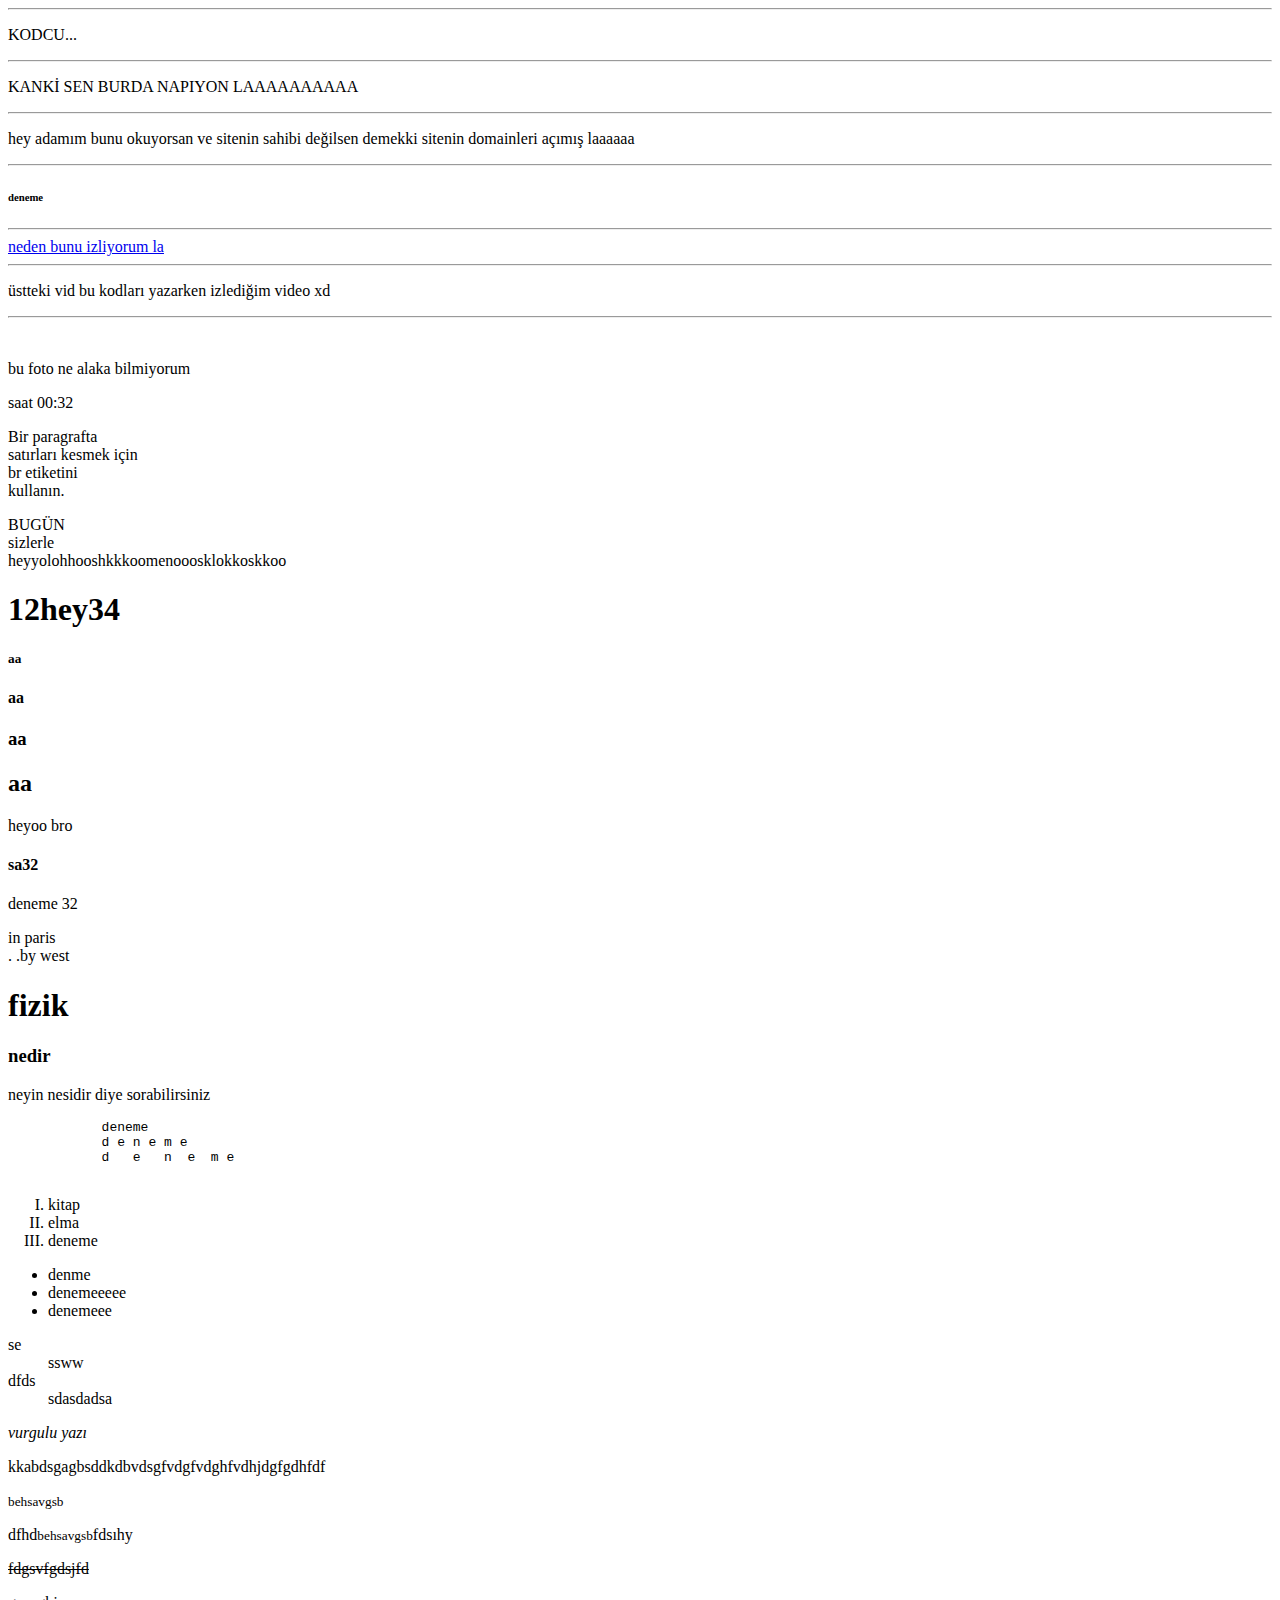
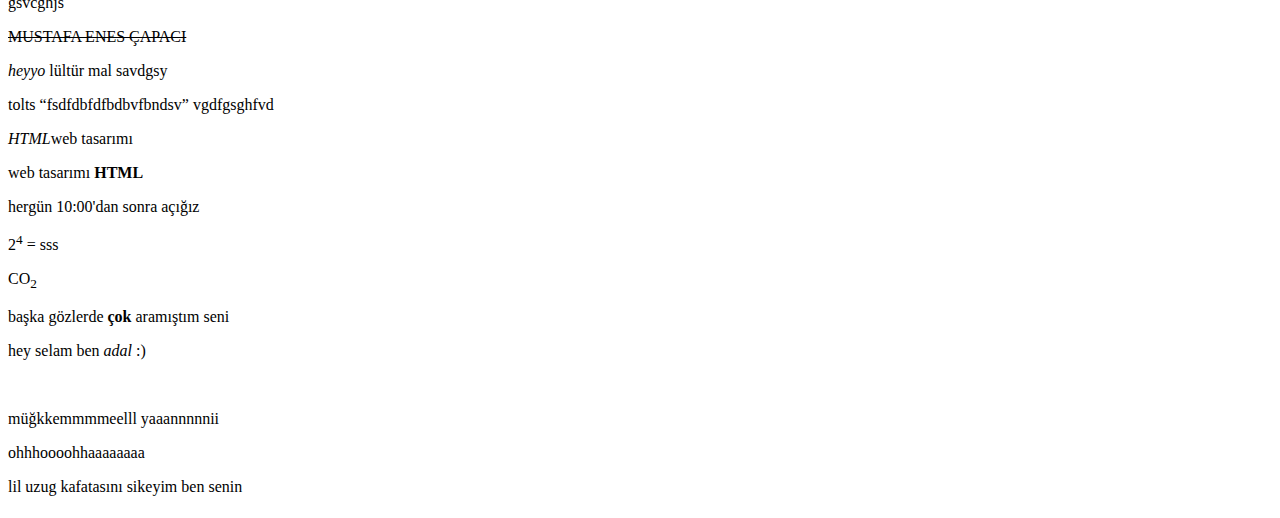
==== main.html @ a8e96548 "Add files via upload" ====
<!DOCTYPE html>
<html lang="en">
<head>
    <meta charset="UTF-8">
    <meta name="viewport" content="width=device-width, initial-scale=1.0">
    <title>Document</title>
</head>
<body>
    <hr>
    <title>KODCU...</title>
    <P>KODCU...</P>
    <hr>
    <P>KANKİ SEN BURDA NAPIYON LAAAAAAAAAA</P>
    <hr>
    <p>hey adamım bunu okuyorsan ve sitenin sahibi değilsen demekki sitenin domainleri açımış laaaaaa</p>
    <hr>
    <h6>deneme</h6>
    <hr>
    <a href="https://www.youtube.com/watch?v=N9RFcuxB6sY">neden bunu izliyorum la</a>
    <hr>
    <p>üstteki vid bu kodları yazarken izlediğim video xd</p>
    <hr>
    <img src="picture/download (3).jfif" alt="">
    <p>bu foto ne alaka bilmiyorum</p>
    <p>saat 00:32</p>
    <!--kanks eğer bunu okuyorsan ve (incele) yaptıysan helal laa-->
    <p>
        Bir paragrafta<br>satırları kesmek için<br>br etiketini<br>kullanın.
        </p>
        <P>BUGÜN <br> sizlerle <br> heyyolohhooshkkkoomenooosklokkoskkoo</P>
        <h1>12hey34</h1>
        <h5>aa</h5>
        <h4>aa</h4>
        <h3>aa</h3>
        <h2>aa</h2>
        <p>heyoo bro <h4>sa32</h4> deneme 32</p>
        <p>in paris <br>.          .by west</p>
        <header>
            <h1>fizik</h1>
            <h3>nedir</h3>
            <p>neyin nesidir diye sorabilirsiniz</p>
        </header>
        <pre>
            deneme 
            d e n e m e 
            d   e   n  e  m e 
        </pre>
        <ol type="I">
            <li>kitap</li>
            <li>elma</li>
            <li>deneme</li>
        </ol>
        <ul>
            <li>denme</li>
            <li>denemeeeee</li>
            <li>denemeee</li>
        </ul>
        <dl>
            <dt>se</dt>
            <dd>ssww</dd>
            <dt>dfds</dt>
            <dd>sdasdadsa</dd>
        </dl>
        <em>vurgulu yazı</em>
        <p>kkabdsgagbsddkdbvdsgfvdgfvdghfvdhjdgfgdhfdf</p>
        <p><small>behsavgsb</small></p>
        <p>dfhd<small>behsavgsb</small>fdsıhy</p>
        <p><s>fdgsvfgdsjfd</s></p>
        <p>gsvcghjs</p>
        <p><s>MUSTAFA ENES ÇAPACI</s></p>
        <P><cite>heyyo</cite> lültür mal savdgsy</P>
        <p>tolts
            <q>fsdfdbfdfbdbvfbndsv</q>
            vgdfgsghfvd
        </p>
        <p><dfn>HTML</dfn>web tasarımı</p>
        <p>web tasarımı <strong>HTML</strong></p>
        <p>hergün <time>10:00</time>'dan sonra açığız</p>
        2<sup>4</sup> = sss
        <p>CO<sub>2</sub></p>
        <p>başka gözlerde <b>çok</b> aramıştım seni</p>
        <p>hey selam ben <i>adal</i> :)</p>
        <img src="picture/download (4).jfif" alt="">
        <img src="picture/ICE SPICE.jfif" alt="">
        <img src="picture/Lewis Hamilton 🖤.jfif" alt="">
        <img src="picture/Saint Andrew - Jusepe de Ribera [915 x 1176] 1631.jfif" alt="">
        <p>müğkkemmmmeelll yaaannnnnii</p>
        <p>ohhhoooohhaaaaaaaa</p>
        <p> lil uzug kafatasını sikeyim ben senin 
        </p>
        <html lang="en">
<head>
    <meta charset="UTF-8">
    <meta name="viewport" content="width=device-width, initial-scale=1.0">
</head>
<body>

    <h1 id="saat"></h1>
    <h2 id="tarih"></h2>

    <script src="scripts.js"><script>

</body>
</html>
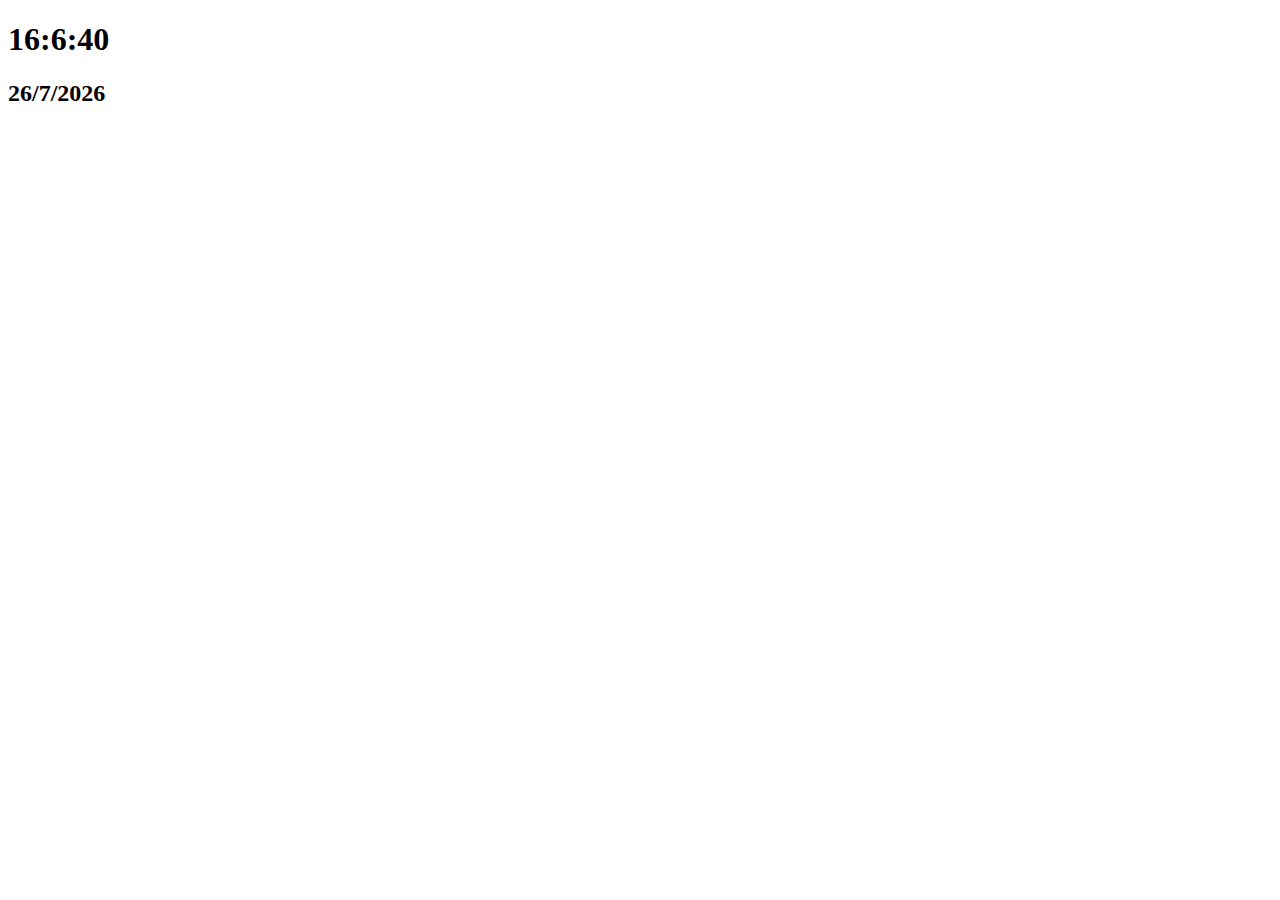
==== commit e9438f43: "Update and rename main.html2 to main.html" ====
--- a/main.html
+++ b/main.html
@@ -1,94 +1,5 @@
 <!DOCTYPE html>
 <html lang="en">
-<head>
-    <meta charset="UTF-8">
-    <meta name="viewport" content="width=device-width, initial-scale=1.0">
-    <title>Document</title>
-</head>
-<body>
-    <hr>
-    <title>KODCU...</title>
-    <P>KODCU...</P>
-    <hr>
-    <P>KANKİ SEN BURDA NAPIYON LAAAAAAAAAA</P>
-    <hr>
-    <p>hey adamım bunu okuyorsan ve sitenin sahibi değilsen demekki sitenin domainleri açımış laaaaaa</p>
-    <hr>
-    <h6>deneme</h6>
-    <hr>
-    <a href="https://www.youtube.com/watch?v=N9RFcuxB6sY">neden bunu izliyorum la</a>
-    <hr>
-    <p>üstteki vid bu kodları yazarken izlediğim video xd</p>
-    <hr>
-    <img src="picture/download (3).jfif" alt="">
-    <p>bu foto ne alaka bilmiyorum</p>
-    <p>saat 00:32</p>
-    <!--kanks eğer bunu okuyorsan ve (incele) yaptıysan helal laa-->
-    <p>
-        Bir paragrafta<br>satırları kesmek için<br>br etiketini<br>kullanın.
-        </p>
-        <P>BUGÜN <br> sizlerle <br> heyyolohhooshkkkoomenooosklokkoskkoo</P>
-        <h1>12hey34</h1>
-        <h5>aa</h5>
-        <h4>aa</h4>
-        <h3>aa</h3>
-        <h2>aa</h2>
-        <p>heyoo bro <h4>sa32</h4> deneme 32</p>
-        <p>in paris <br>.          .by west</p>
-        <header>
-            <h1>fizik</h1>
-            <h3>nedir</h3>
-            <p>neyin nesidir diye sorabilirsiniz</p>
-        </header>
-        <pre>
-            deneme 
-            d e n e m e 
-            d   e   n  e  m e 
-        </pre>
-        <ol type="I">
-            <li>kitap</li>
-            <li>elma</li>
-            <li>deneme</li>
-        </ol>
-        <ul>
-            <li>denme</li>
-            <li>denemeeeee</li>
-            <li>denemeee</li>
-        </ul>
-        <dl>
-            <dt>se</dt>
-            <dd>ssww</dd>
-            <dt>dfds</dt>
-            <dd>sdasdadsa</dd>
-        </dl>
-        <em>vurgulu yazı</em>
-        <p>kkabdsgagbsddkdbvdsgfvdgfvdghfvdhjdgfgdhfdf</p>
-        <p><small>behsavgsb</small></p>
-        <p>dfhd<small>behsavgsb</small>fdsıhy</p>
-        <p><s>fdgsvfgdsjfd</s></p>
-        <p>gsvcghjs</p>
-        <p><s>MUSTAFA ENES ÇAPACI</s></p>
-        <P><cite>heyyo</cite> lültür mal savdgsy</P>
-        <p>tolts
-            <q>fsdfdbfdfbdbvfbndsv</q>
-            vgdfgsghfvd
-        </p>
-        <p><dfn>HTML</dfn>web tasarımı</p>
-        <p>web tasarımı <strong>HTML</strong></p>
-        <p>hergün <time>10:00</time>'dan sonra açığız</p>
-        2<sup>4</sup> = sss
-        <p>CO<sub>2</sub></p>
-        <p>başka gözlerde <b>çok</b> aramıştım seni</p>
-        <p>hey selam ben <i>adal</i> :)</p>
-        <img src="picture/download (4).jfif" alt="">
-        <img src="picture/ICE SPICE.jfif" alt="">
-        <img src="picture/Lewis Hamilton 🖤.jfif" alt="">
-        <img src="picture/Saint Andrew - Jusepe de Ribera [915 x 1176] 1631.jfif" alt="">
-        <p>müğkkemmmmeelll yaaannnnnii</p>
-        <p>ohhhoooohhaaaaaaaa</p>
-        <p> lil uzug kafatasını sikeyim ben senin 
-        </p>
-        <html lang="en">
 <head>
     <meta charset="UTF-8">
     <meta name="viewport" content="width=device-width, initial-scale=1.0">
@@ -98,7 +9,7 @@
     <h1 id="saat"></h1>
     <h2 id="tarih"></h2>
 
-    <script src="scripts.js"><script>
+    <script src="scripts.js"> </script>
 
 </body>
-</html>+</html>
